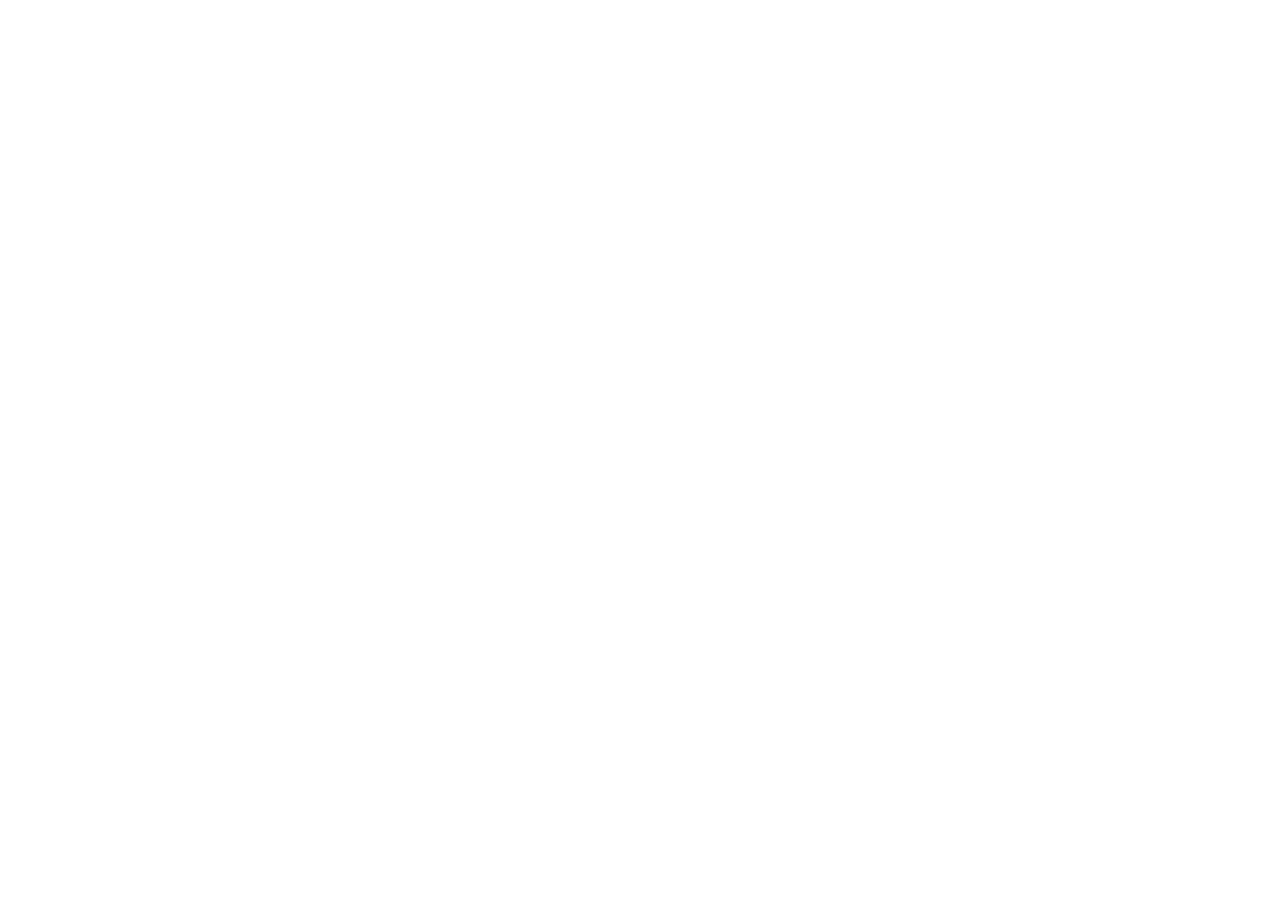
==== index.html @ dc0841a8 "new" ====
<!DOCTYPE html>
<html lang="en">
<head>
       <meta charset="UTF-8">
       <meta name="viewport" content="width=device-width, initial-scale=1.0">
       <title>Document</title>
       <script defer src="./index.js"></script>
       <link rel="stylesheet" href="./styles.css">
</head>
<body>
       
</body>
</html>
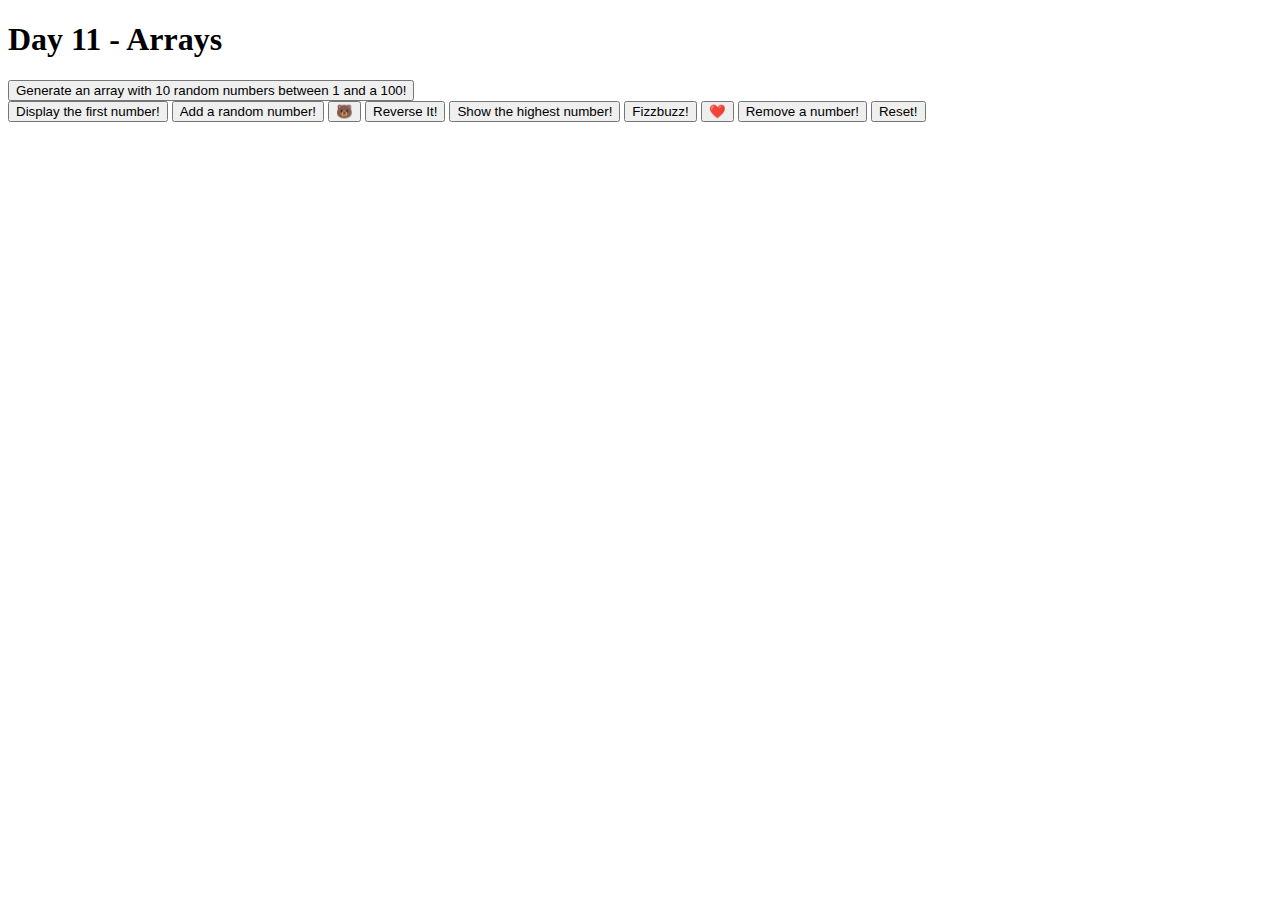
==== commit fbab5c52: "1" ====
--- a/index.html
+++ b/index.html
@@ -3,11 +3,57 @@
 <head>
        <meta charset="UTF-8">
        <meta name="viewport" content="width=device-width, initial-scale=1.0">
-       <title>Document</title>
+       <title>Arrays</title>
        <script defer src="./index.js"></script>
        <link rel="stylesheet" href="./styles.css">
 </head>
 <body>
+       <!--1. Header-->
+       <h1>Day 11 - Arrays</h1>
+
+       <!--2. Button that says "Generate an array with 10 random numbers between 1 and a 100!"-->
+       <!--After pressing button, list of buttons appear-->
+       <button class="randomNums">Generate an array with 10 random numbers between 1 and a 100!</button>
        
+<div id="buttonList">
+       <!--3. Make 9 buttons-->
+              <!--1st button "Display the first number!"
+                     Displays the first number in the random generated array including from the first number of any button pressed-->
+              <button class="firstNum">Display the first number!</button>
+
+              <!--2nd button "Add a random number"
+                     Adds a random number to the current generated array list including from any button pressed-->
+              <button class="addNum">Add a random number!</button>
+
+              <!--3rd "bear emoji"
+                     Changes all numbers to bears but adds a random number to current bear list, remove a number will only remove numbers not bears, fizzbuzz does not do anything, alert pops up when clicking heart button and says "Super bonus hearts can only be performed with an array of all numbers. Please reset!" (bug currently for resetting after clicking heart with full bears)-->
+              <button class="bear">🐻</button>
+
+              <!--4th "Reverse It!"
+                     Reverses all the numbers in the array-->
+              <button class="reverse">Reverse It!</button>
+
+              <!--5th "Show the highest number!"
+                     Displays only the highest number, clicking the display first number will only show the first number hidden in the array, array shows number listed with new added random number, all other buttons normal -->
+              <button class="highNum">Show the highest number!</button>
+
+              <!--6th "Fizzbuzz!" 🫧 ✨
+                     Changes random numbers into bubbles and stars, no set order or number of each, remove a number will only remove a number that is showing after fizzbuzz clicked, alert pops up to reset-->
+              <button class="fizzBuzz">Fizzbuzz!</button>
+
+              <!--7th "heart emoji"
+                     Only works with numbers, 10 phases of random # hearts will appear-->
+              <button class="heart">❤️</button>
+
+              <!--8th "Remove a number!"
+                     Removes only a number on the array including hidden, no emojis show on list-->
+              <button class="removeNum">Remove a number!</button>
+
+              <!--9th "Reset!"
+                     It resets the current screen and generates a random list of numbers, does not go back to the 1st button to generate random numbers-->
+              <button class="reset">Reset!</button>
+</div>
+
+
 </body>
 </html>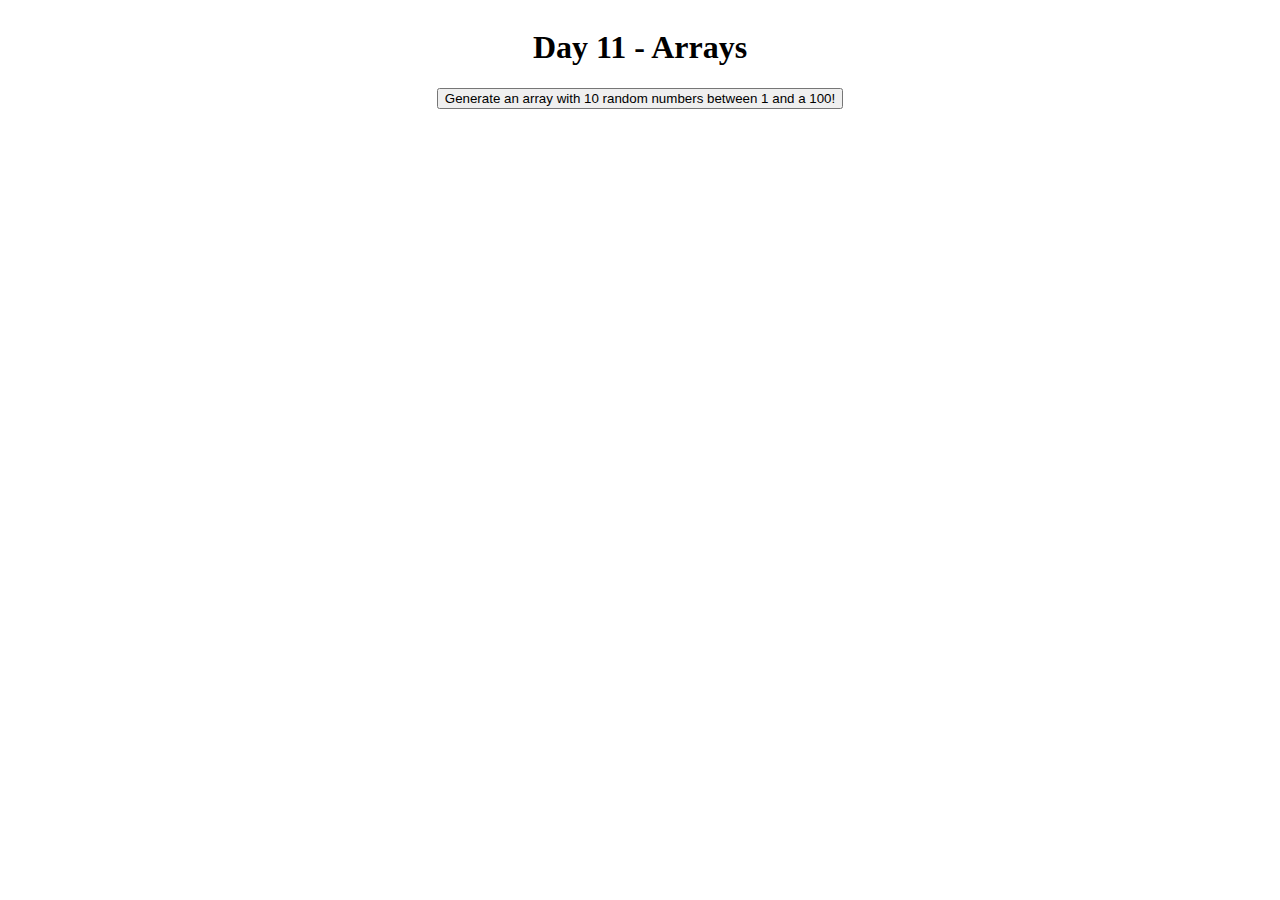
==== commit ce2d6770: "3" ====
--- a/index.html
+++ b/index.html
@@ -10,11 +10,13 @@
 <body>
        <!--1. Header-->
        <h1>Day 11 - Arrays</h1>
-
+       
        <!--2. Button that says "Generate an array with 10 random numbers between 1 and a 100!"-->
        <!--After pressing button, list of buttons appear-->
+
        <button class="randomNums">Generate an array with 10 random numbers between 1 and a 100!</button>
-       
+       <div id="showRandom"></div>
+
 <div id="buttonList">
        <!--3. Make 9 buttons-->
               <!--1st button "Display the first number!"
@@ -54,6 +56,9 @@
               <button class="reset">Reset!</button>
 </div>
 
+<p id="randomArray"></p>
+
+<div id="randomHearts"></div>
 
 </body>
 </html>--- a/styles.css
+++ b/styles.css
@@ -0,0 +1,27 @@
+#randomArray {
+       font-size: 30px;
+}
+
+body {
+       display: flex;
+       flex-direction: column;
+       justify-content: center;
+       align-items: center;
+     }
+
+h1 {
+       text-align: center;
+}
+
+.randomNums {
+       display: flex;
+       justify-content: center;
+}
+
+#buttonList {
+       display: flex;
+       flex-wrap: wrap;
+       gap: 5px;
+       justify-content: center;
+}
+
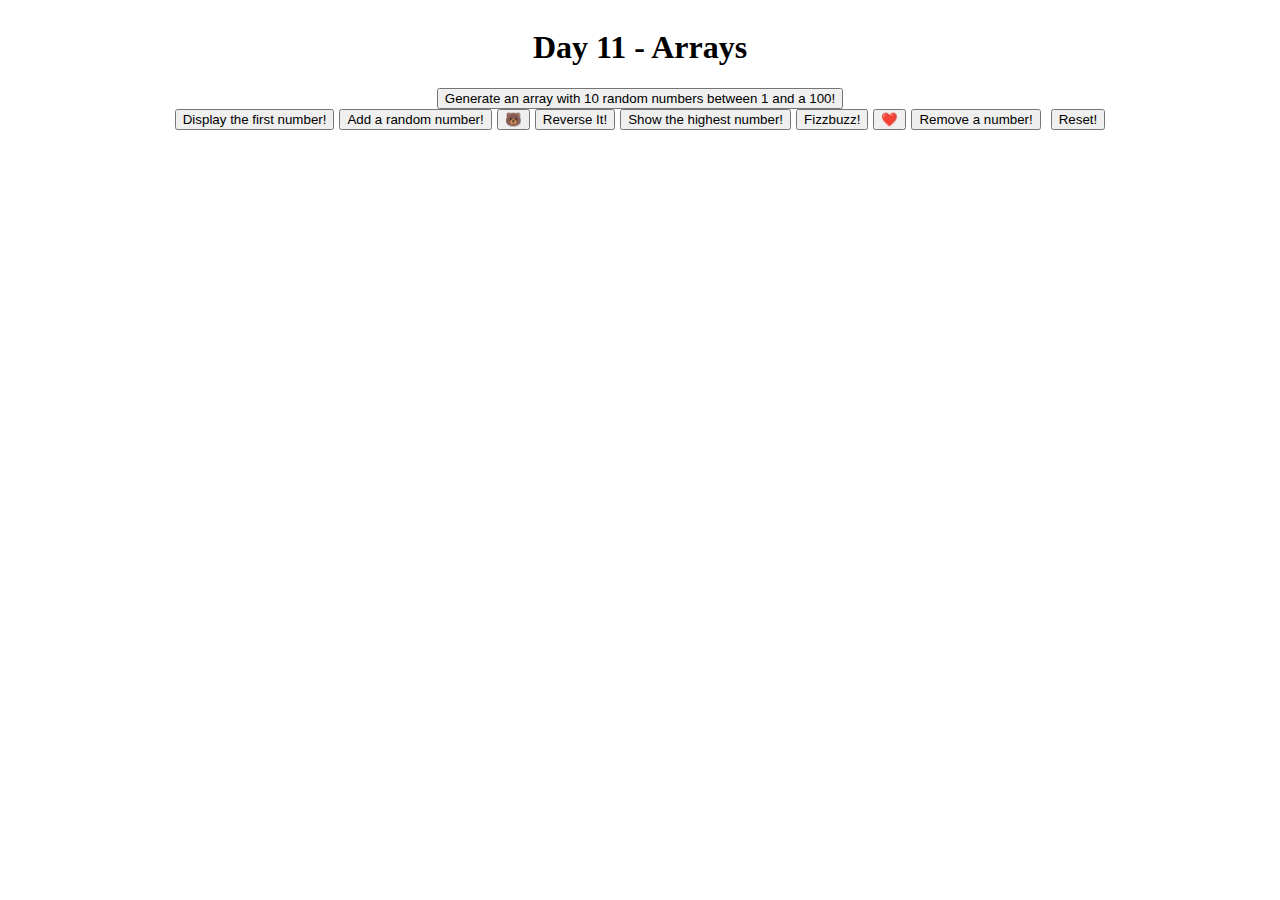
==== commit 5fc3b8bf: "5" ====
--- a/index.html
+++ b/index.html
@@ -20,7 +20,7 @@
 <div id="buttonList">
        <!--3. Make 9 buttons-->
               <!--1st button "Display the first number!"
-                     Displays the first number in the random generated array including from the first number of any button pressed-->
+                     Displays the first number in the random generated array including from the first number of any button pressed, if only bears then say "No number found in array."-->
               <button class="firstNum">Display the first number!</button>
 
               <!--2nd button "Add a random number"
@@ -50,7 +50,7 @@
               <!--8th "Remove a number!"
                      Removes only a number on the array including hidden, no emojis show on list-->
               <button class="removeNum">Remove a number!</button>
-
+              <div id="dropdown"></div>
               <!--9th "Reset!"
                      It resets the current screen and generates a random list of numbers, does not go back to the 1st button to generate random numbers-->
               <button class="reset">Reset!</button>
@@ -58,7 +58,7 @@
 
 <p id="randomArray"></p>
 
-<div id="randomHearts"></div>
+<div id="showHearts"></div>
 
 </body>
 </html>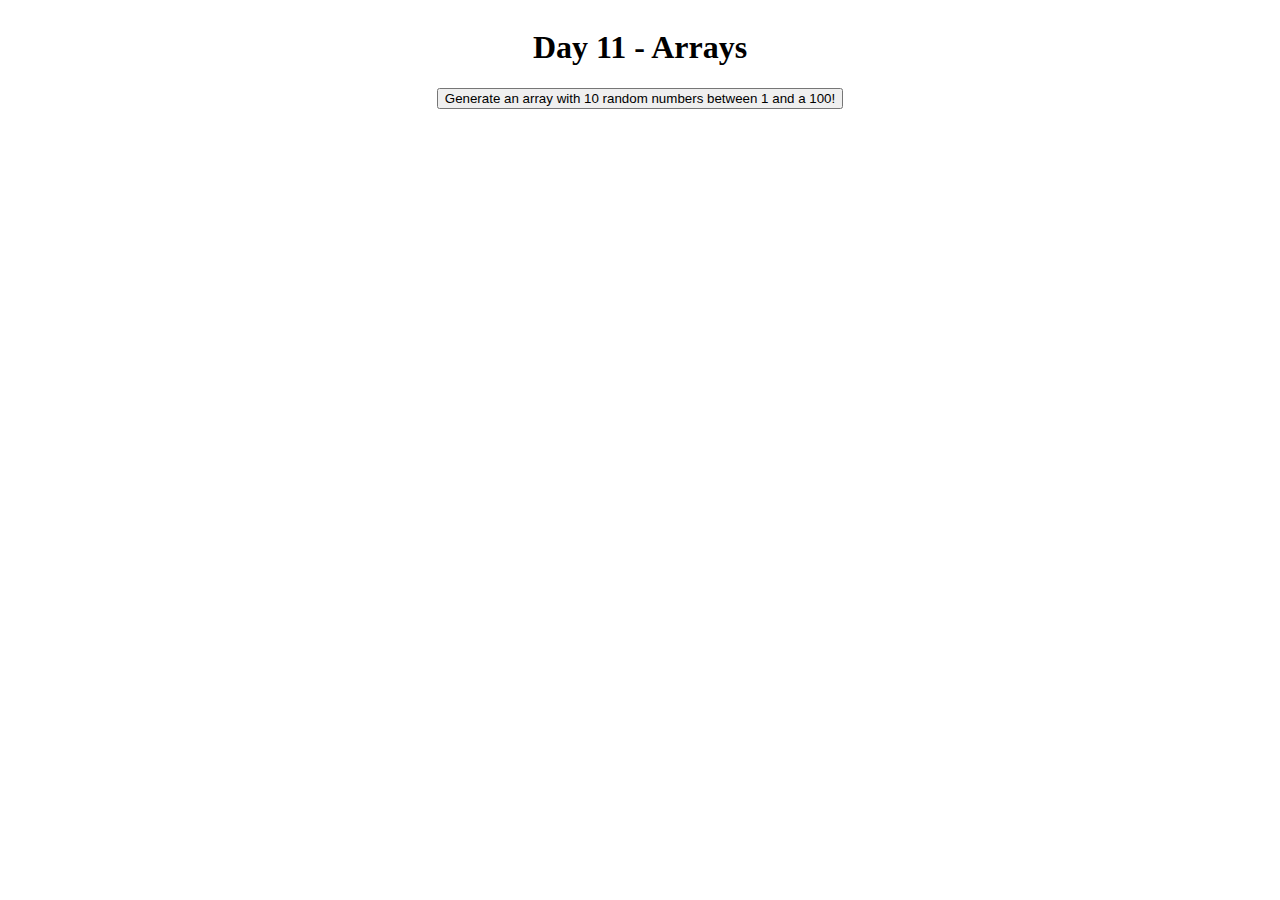
==== commit 82e724d0: "7" ====
--- a/index.html
+++ b/index.html
@@ -49,8 +49,9 @@
 
               <!--8th "Remove a number!"
                      Removes only a number on the array including hidden, no emojis show on list-->
-              <button class="removeNum">Remove a number!</button>
-              <div id="dropdown"></div>
+              
+              <select class="removeNum">Remove a number!</select>
+              
               <!--9th "Reset!"
                      It resets the current screen and generates a random list of numbers, does not go back to the 1st button to generate random numbers-->
               <button class="reset">Reset!</button>
